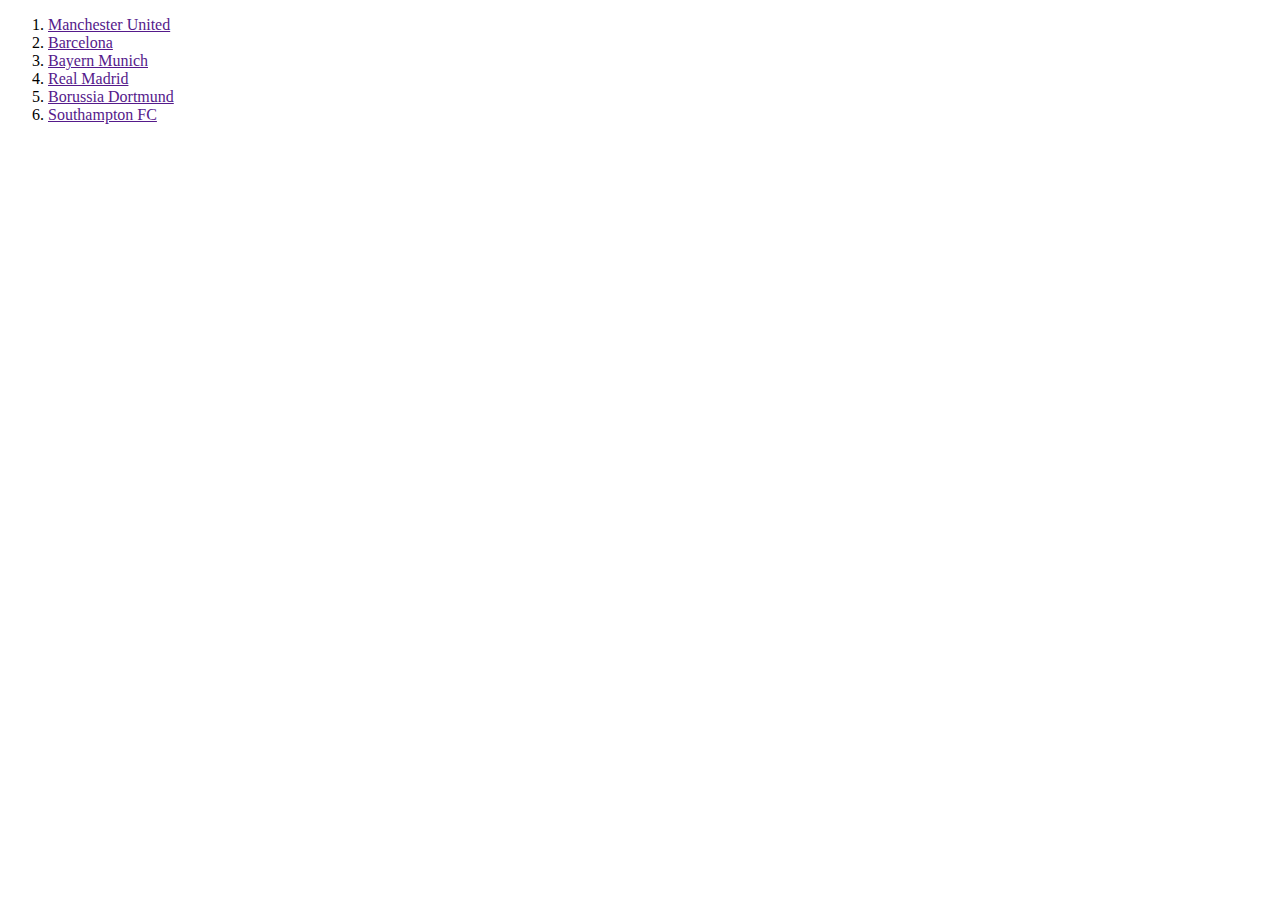
==== Zad1/index.html @ 8966c4e4 "test" ====
<!DOCTYPE html>
<html lang="en">

<head>
    <meta charset="UTF-8">
    <meta name="viewport" content="width=device-width, initial-scale=1.0">
    <meta http-equiv="X-UA-Compatible" content="ie=edge">
    <title>Nogometna lista</title>
</head>

<body>

    <ol>
        <li lang="en-GB"><a href="">Manchester United</a></li>
        <li lang="es"><a href="">Barcelona</a></li>
        <li lang="de"><a href="">Bayern Munich</a></li>
        <li lang="es"><a href="">Real Madrid</a></li>
        <li lang="de"><a href="">Borussia Dortmund</a></li>
        <li lang="en-GB"><a href="">Southampton FC</a></li>
    </ol>

</body>

</html>
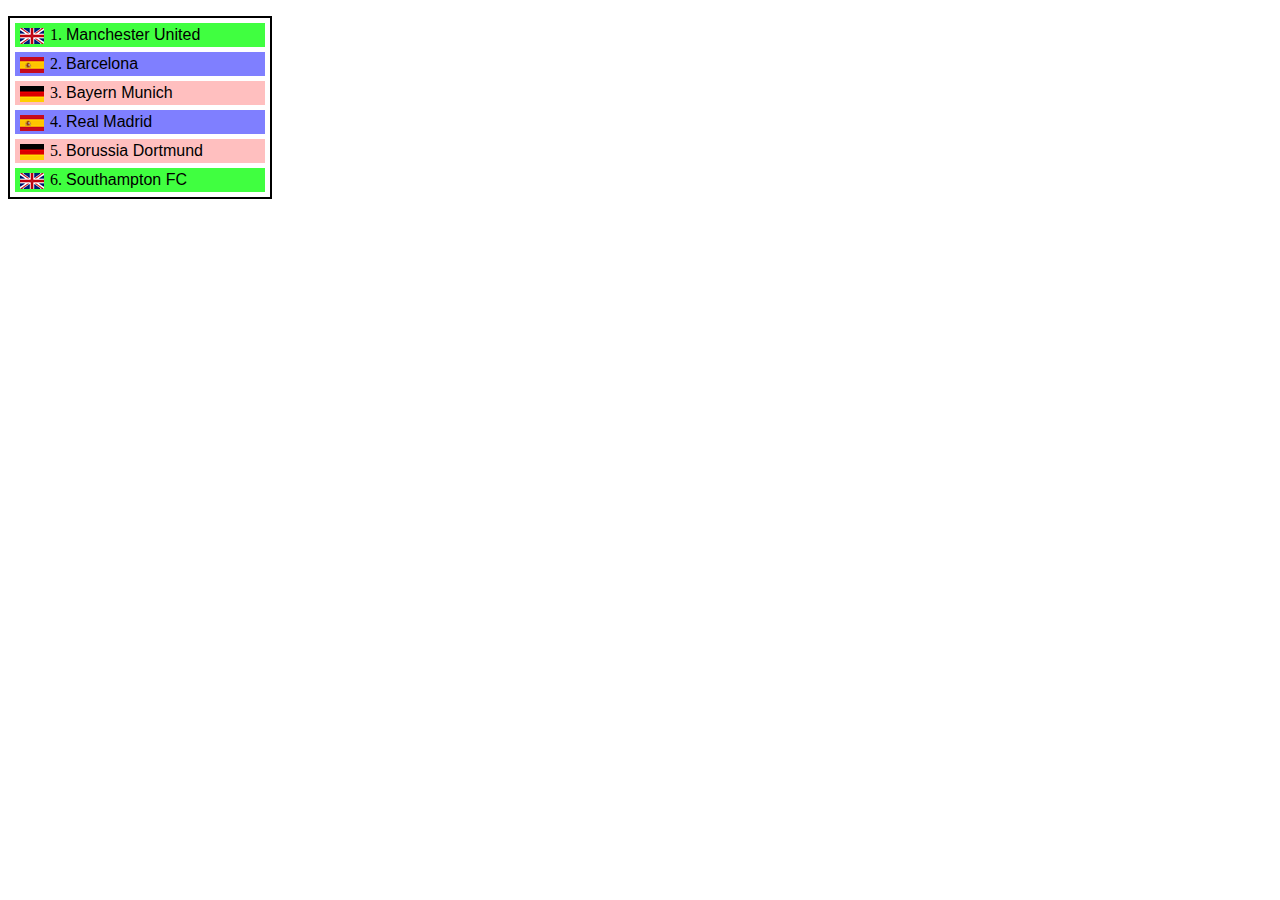
==== commit fee82eac: "novo" ====
--- a/Zad1/index.html
+++ b/Zad1/index.html
@@ -6,6 +6,7 @@
     <meta name="viewport" content="width=device-width, initial-scale=1.0">
     <meta http-equiv="X-UA-Compatible" content="ie=edge">
     <title>Nogometna lista</title>
+    <link rel="stylesheet" href="styles/stil.css">
 </head>
 
 <body>
--- a/Zad1/styles/stil.css
+++ b/Zad1/styles/stil.css
@@ -0,0 +1,64 @@
+ol {
+    
+    
+    border: 2px solid black;
+    width: 250px;
+    padding: 5px;
+  }
+  
+  
+  
+  li {
+    padding: 3px;
+    padding-left: 35px;
+    margin-bottom: 5px;
+    list-style-position: inside;
+        
+  }
+  a{
+    
+    text-decoration: solid;  
+    font-family: sans-serif;
+    display: inline-block;  
+     
+  
+    color: rgb(0, 0, 0);
+    
+    
+
+  }
+  
+  li:last-child  { 
+        margin-bottom: 0px; 
+        
+      } 
+ 
+
+ 
+a:hover { 
+      color: red;
+      text-decoration: underline;
+      text-transform: uppercase;
+     } 
+ 
+
+
+[lang=en-GB]{
+      background-color:rgba(0, 255, 0, 0.75);
+      background-image: url(../images/en-GB.png);
+      background-repeat: no-repeat;
+      background-position: 5px 5px;
+  }
+[lang=es]{
+      background-color:rgba(0, 0, 255, 0.5);
+      background-image: url(../images/es.png);
+      background-repeat: no-repeat;
+      background-position: 5px 5px;
+  }
+[lang=de]{
+      background-color:rgba(255, 0, 0, 0.25);
+      background-image: url(../images/de.png);
+      background-repeat: no-repeat;
+      background-position: 5px 5px;
+  }
+  